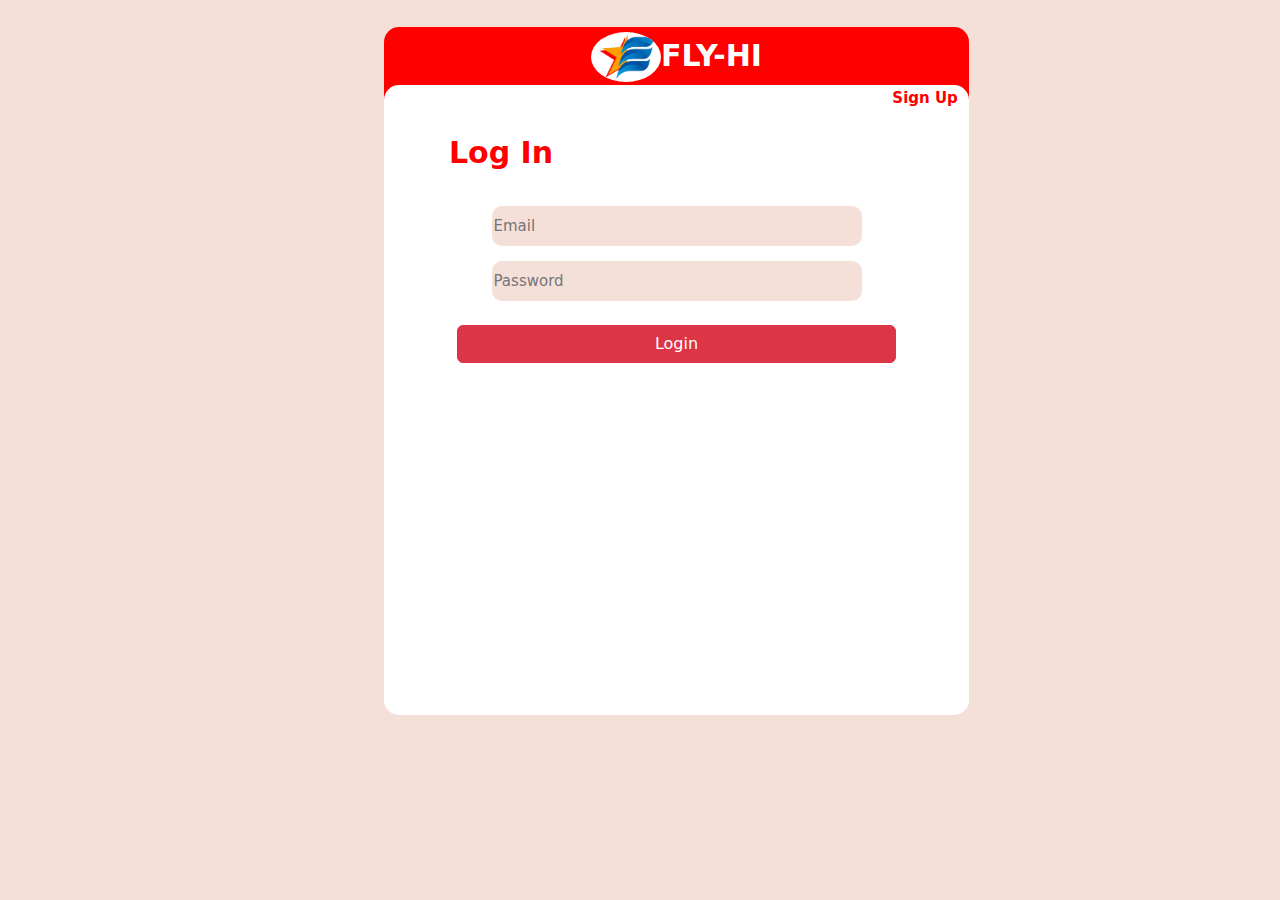
==== login.html @ 864305a5 "final correction" ====
<!DOCTYPE html>
<html lang="en">

<head>
    <meta charset="UTF-8">
    <meta name="viewport" content="width=device-width, initial-scale=1.0">
    <title>FLY-HI Login Page</title>
    <link rel="stylesheet" href="./bootstrap.css">
    <link rel="stylesheet" href="./login.css">

</head>

<body>
    <div class="logo-div">
        <img src="images/Screenshot_2024-04-23_094542-removebg-preview.png" alt="" class="logoimg">FLY-HI

        <div class="login-form">
            <p class="redirect"><a href="signup.html" style="color: red; text-decoration: none;">Sign Up</a></p>
            <div>
                <p class="signup">Log in</p>
                <input type="text" name="" id="email" placeholder="Email" class="input">
                <br>
                
                <input type="password" name="" id="password" placeholder="Password" class="input">
                
                <button class="btn btn-danger w-75 mt-4 " onclick="Login()">Login</button>
            </div>
        </div>
    </div>


    <script src="./bootstrap.js"></script>
    <script src="./login.js"></script>
</body>

</html>
---- login.css ----
body {
    background-color: #f5dfd9;
}

.logo-div {
    background-color: red !important;
    width: 65vh !important;
    height: 25vh;
    margin-top: 3vh;
    margin-left: 30%;
    border-radius: 15px;
    text-align: center;
    padding-top: 5px;
    position: absolute;
    color: white;
    text-transform: capitalize;
    font-size: 30px;
    font-weight: 700;
}

.logoimg {
    width: 70px;
    height: 50px;
    background-color: white;
    border-radius: 100%;
}

.login-form {
    background-color: white !important;
    width: 65vh !important;
    height: 70vh;
    margin-left: 0%;
    border-radius: 15px;
    margin-top: 3px;
}

.redirect {
    margin-left: 85%;
    color: red;
    font-size: 15px;
    padding-top: 2px;
}

.signup {
    color: red;
    font-size: 30px;
    font-weight: bold;
    margin-left: -60% !important;
    margin-top: 20px;
}

.input {
    width: 370px !important;
    outline: none;
    border: none;
    height: 40px !important;
    border-radius: 10px;
    font-size: 15px;
    background-color: #f5dfd9 !important;
    margin-top: 15px;
}


@media screen and (max-width:490px) {
    .logo-div {
        /* margin-left: -10% !important; */
        width: 55vh !important;
        margin: 0;
    }

    .login-form {
        width: 55vh !important;
        margin: 0;

    }
}
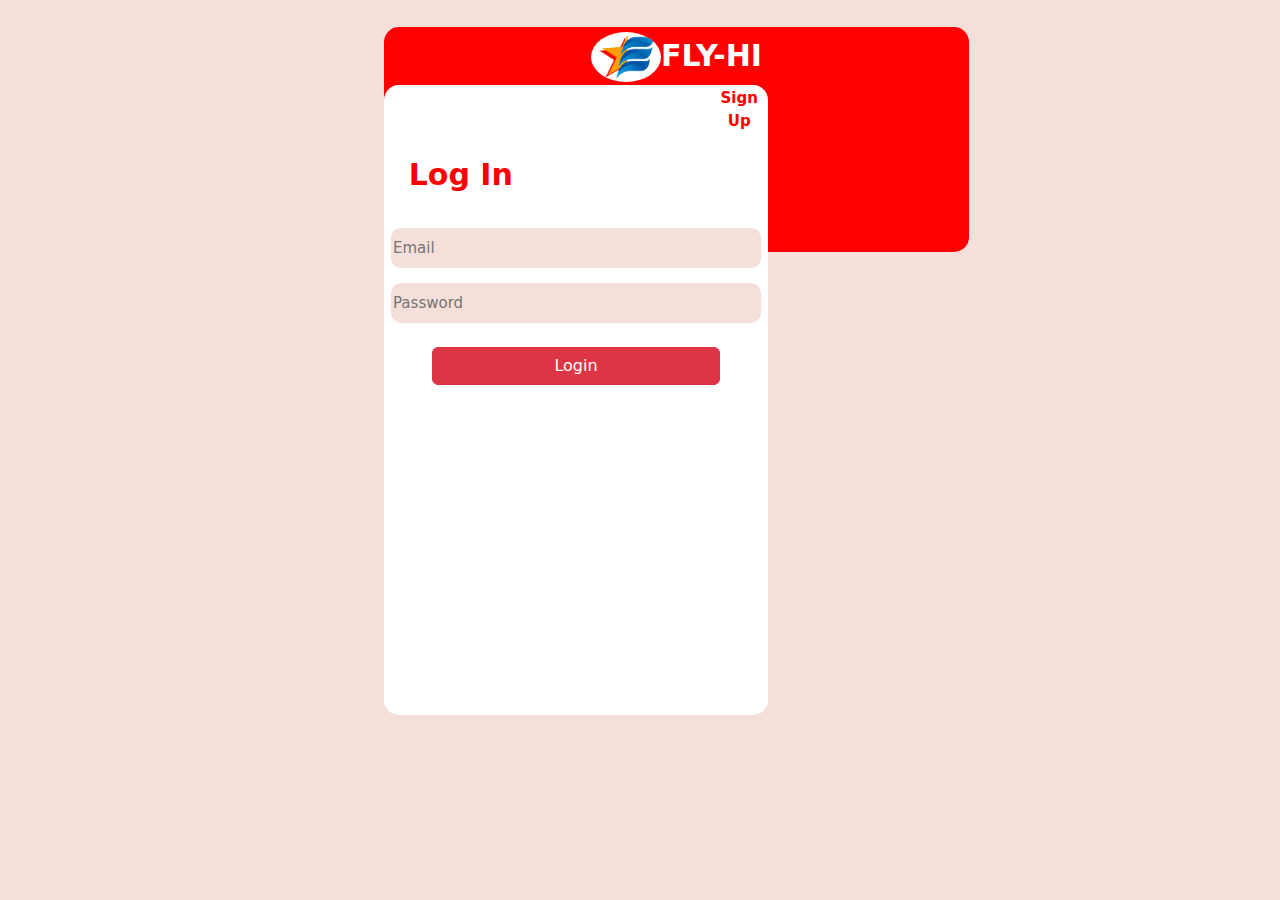
==== commit 79d75088: "commit" ====
--- a/login.html
+++ b/login.html
@@ -15,7 +15,8 @@
         <img src="images/Screenshot_2024-04-23_094542-removebg-preview.png" alt="" class="logoimg">FLY-HI
 
         <div class="login-form">
-            <p class="redirect"><a href="signup.html" style="color: red; text-decoration: none;">Sign Up</a></p>
+            <div>
+                <p class="redirect"><a href="signup.html" style="color: red; text-decoration: none;">Sign Up</a></p>
             <div>
                 <p class="signup">Log in</p>
                 <input type="text" name="" id="email" placeholder="Email" class="input">
@@ -24,6 +25,7 @@
                 <input type="password" name="" id="password" placeholder="Password" class="input">
                 
                 <button class="btn btn-danger w-75 mt-4 " onclick="Login()">Login</button>
+            </div>
             </div>
         </div>
     </div>
--- a/login.css
+++ b/login.css
@@ -11,7 +11,6 @@
     border-radius: 15px;
     text-align: center;
     padding-top: 5px;
-    position: absolute;
     color: white;
     text-transform: capitalize;
     font-size: 30px;
@@ -27,7 +26,7 @@
 
 .login-form {
     background-color: white !important;
-    width: 65vh !important;
+    width: 30vw !important;
     height: 70vh;
     margin-left: 0%;
     border-radius: 15px;
@@ -64,13 +63,20 @@
 @media screen and (max-width:490px) {
     .logo-div {
         /* margin-left: -10% !important; */
-        width: 55vh !important;
+        width: 100vw!important;
         margin: 0;
+        border-radius: 0px;
+        height: 10vh;
     }
 
     .login-form {
-        width: 55vh !important;
+        width: 100vw !important;
         margin: 0;
-
+        border-radius: 0px;
+        height: 350px;
+        position: absolute;
+        top: 50% !important;
+        left: 50%;
+        transform: translate(-50%,-50%);
     }
 }